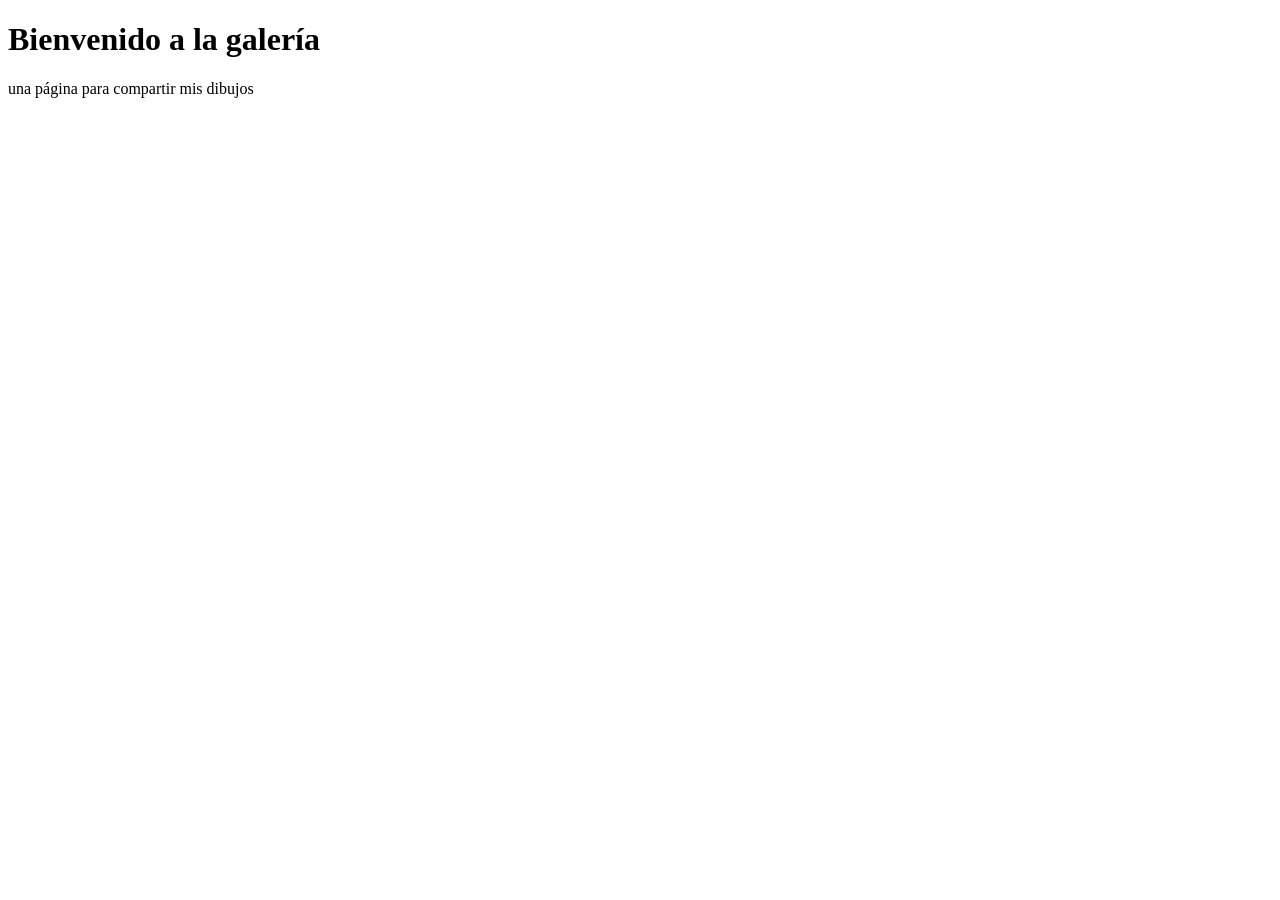
==== galeria.html @ c26ced1f "Primer respaldo de mi sitio web" ====
<!DOCTYPE html>
<html lang="es">
<head>
  <meta charset="UTF-8">
  <meta name="viewport" content="width=device-width, initial-scale=1.0">
  <title>Galería</title>
  <link rel="stylesheet" href="sub_styles.css">
</head>

<body>
  <h1> Bienvenido a la galería </h1>
  <p> una página para compartir mis dibujos </p>
</body>

</html>
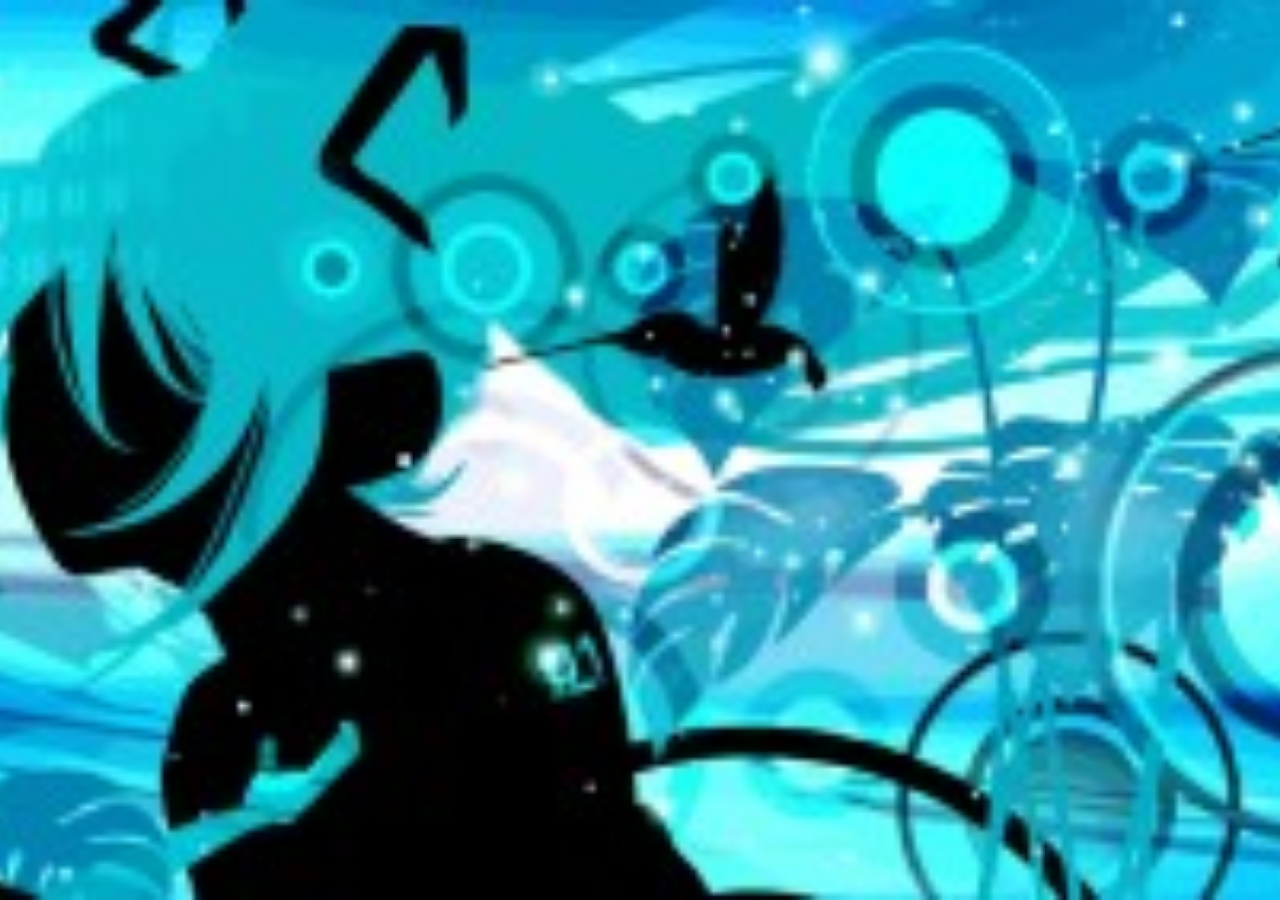
==== commit c192128c: "Se añade nuevos elementos al sudoku" ====
--- a/galeria.html
+++ b/galeria.html
@@ -6,10 +6,7 @@
   <title>Galería</title>
   <link rel="stylesheet" href="sub_styles.css">
 </head>
+<body>
 
-<body>
-  <h1> Bienvenido a la galería </h1>
-  <p> una página para compartir mis dibujos </p>
 </body>
-
-</html>
+</html>
--- a/sub_styles.css
+++ b/sub_styles.css
@@ -0,0 +1,9 @@
+body {
+  margin: 0;
+  padding: 0;
+  min-height: 100vh;
+  background-image: url('img/fondo_gallery_momentaneo.jpg');
+  background-size: cover;
+  background-position: center;
+  background-repeat: no-repeat;
+}
